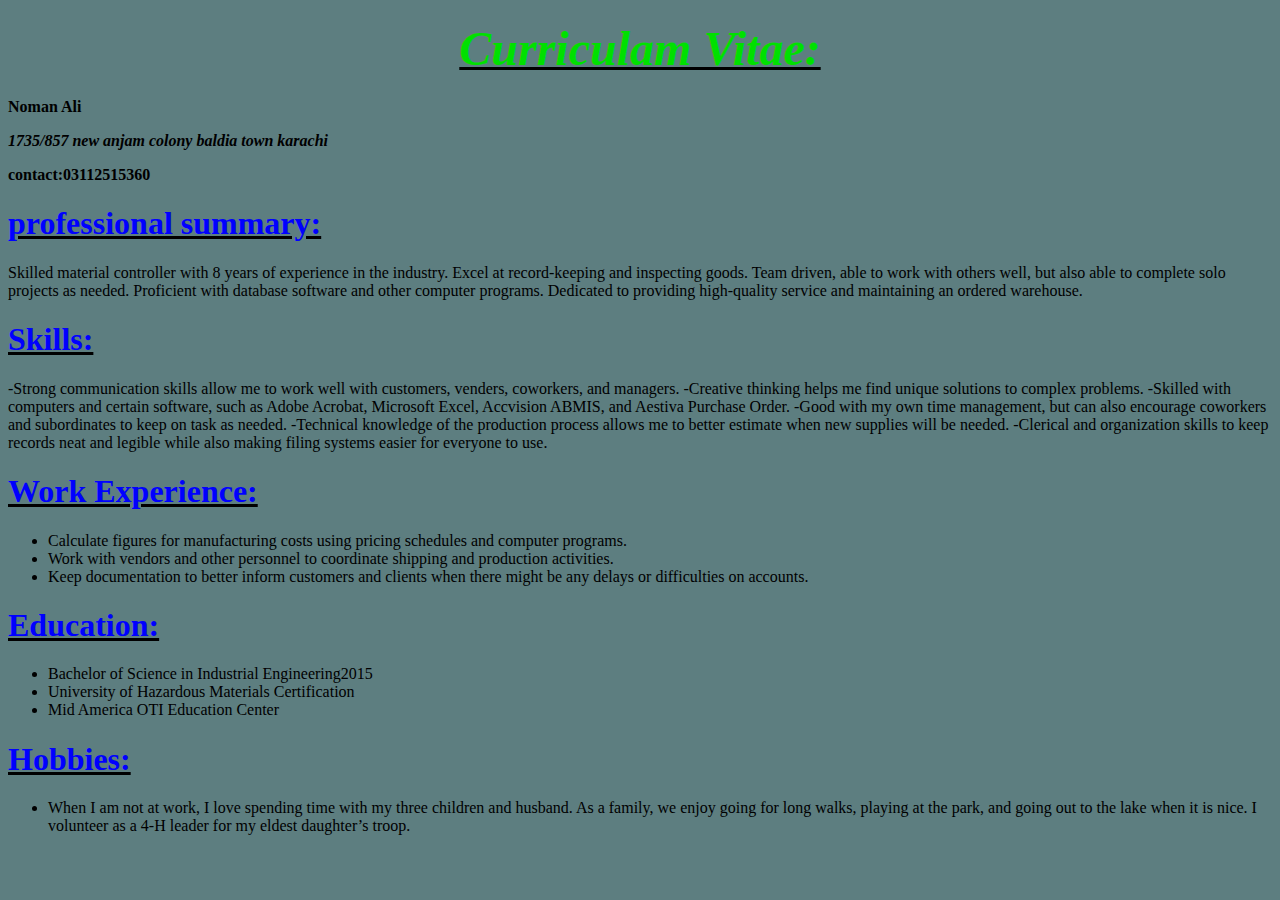
==== index.html @ ff33319a "Add files via upload" ====
<!DOCTYPE html>
<html lang="en">
<head>
    <title>CV</title>
</head>
<body style="background-color:rgb(93, 126, 128);"
  <br></body>  <center><h1><u><i><font color="violent"><font size="24">Curriculam Vitae:</font></font></i></u></h1>
 </center>
 <P><b>Noman Ali</b></P>
 <b><address>1735/857 new anjam colony  baldia town karachi</address></b>   
<b><P>contact:03112515360</P></b>
<h1><u><font color="blue">professional summary:</font></u></h1>
Skilled material controller with 8 years of experience in the industry. Excel at record-keeping and inspecting goods. Team driven, able to work with others well, but also able to complete solo projects as needed. Proficient with database software and other computer programs. Dedicated to providing high-quality service and maintaining an ordered warehouse.
<h1><u><font color="blue">Skills:</font></u></h1>
-Strong communication skills allow me to work well with customers, venders, coworkers, and managers. -Creative thinking helps me find unique solutions to complex problems. -Skilled with computers and certain software, such as Adobe Acrobat, Microsoft Excel, Accvision ABMIS, and Aestiva Purchase Order. -Good with my own time management, but can also encourage coworkers and subordinates to keep on task as needed. -Technical knowledge of the production process allows me to better estimate when new supplies will be needed. -Clerical and organization skills to keep records neat and legible while also making filing systems easier for everyone to use.
<h1><u><font color="blue">Work Experience:</font></u></h1>
<ul><li>Calculate figures for manufacturing costs using pricing schedules and computer programs.</li>
<li>Work with vendors and other personnel to coordinate shipping and production activities.</li>
<li>Keep documentation to better inform customers and clients when there might be any delays or difficulties on accounts.</li>
</ul>
<h1><u><font color="blue">Education:</font></u></h1>
<ul>
<li>Bachelor of Science in Industrial Engineering2015</li>
<li>University of Hazardous Materials Certification</li>
<li>Mid America OTI Education Center</li>
</ul>
<h1><u><font color="blue">Hobbies:</font></u></h1>
<ul><li>When I am not at work, I love spending time with my three children and husband. As a family, we enjoy going for long walks, playing at the park, and going out to the lake when it is nice. I volunteer as a 4-H leader for my eldest daughter’s troop.</li></ul>
</body>
</html>
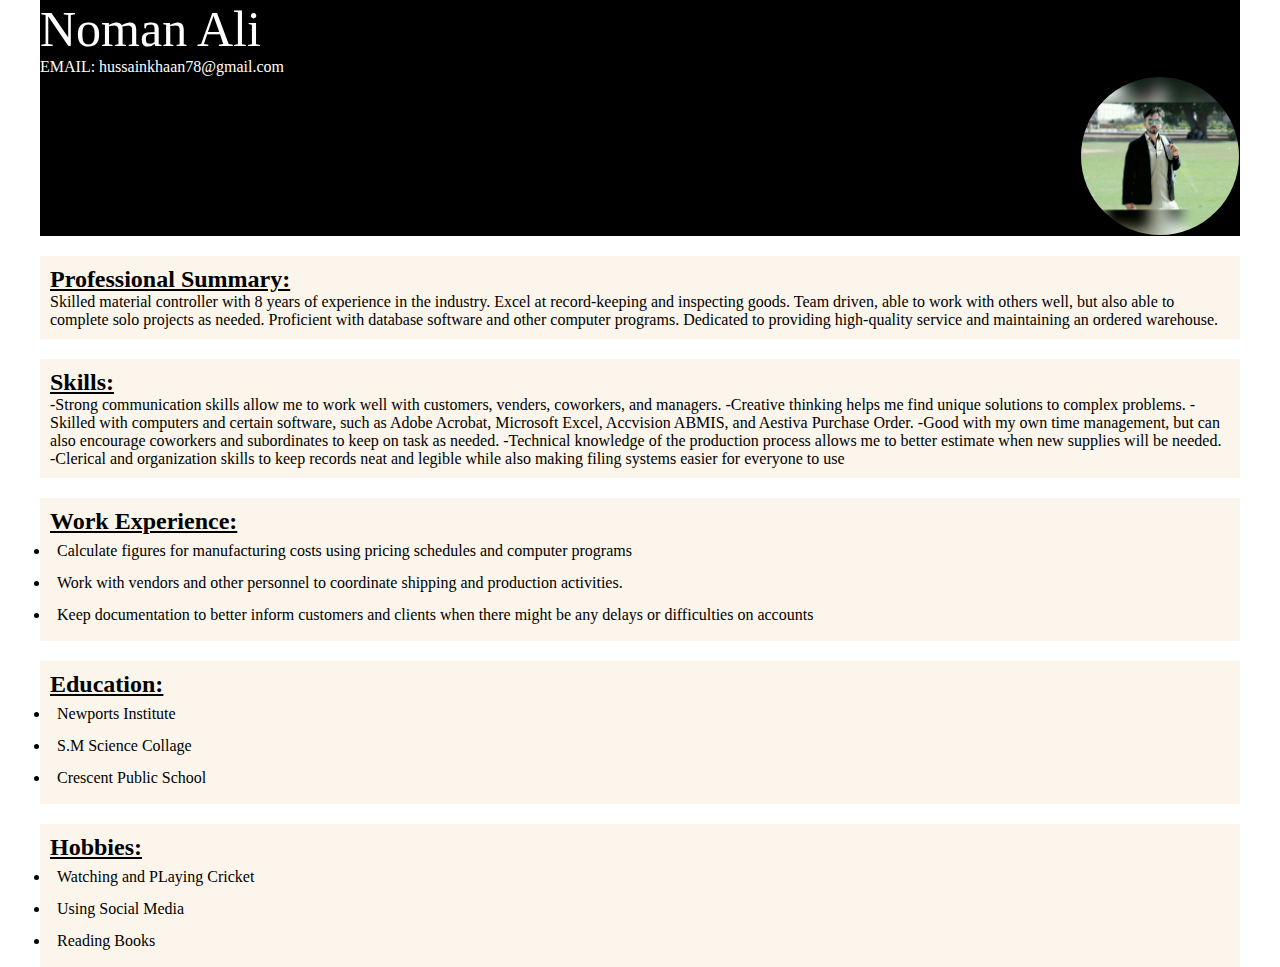
==== commit 7df1aa14: "new" ====
--- a/index.html
+++ b/index.html
@@ -1,30 +1,103 @@
 <!DOCTYPE html>
 <html lang="en">
+
 <head>
-    <title>CV</title>
+    <meta charset="UTF-8">
+    <meta name="viewport" content="width=device-width, initial-scale=1.0">
+    <link rel="stylesheet" href="./style.css">
+    <title>Curriculum Vitae</title>
 </head>
-<body style="background-color:rgb(93, 126, 128);"
-  <br></body>  <center><h1><u><i><font color="violent"><font size="24">Curriculam Vitae:</font></font></i></u></h1>
- </center>
- <P><b>Noman Ali</b></P>
- <b><address>1735/857 new anjam colony  baldia town karachi</address></b>   
-<b><P>contact:03112515360</P></b>
-<h1><u><font color="blue">professional summary:</font></u></h1>
-Skilled material controller with 8 years of experience in the industry. Excel at record-keeping and inspecting goods. Team driven, able to work with others well, but also able to complete solo projects as needed. Proficient with database software and other computer programs. Dedicated to providing high-quality service and maintaining an ordered warehouse.
-<h1><u><font color="blue">Skills:</font></u></h1>
--Strong communication skills allow me to work well with customers, venders, coworkers, and managers. -Creative thinking helps me find unique solutions to complex problems. -Skilled with computers and certain software, such as Adobe Acrobat, Microsoft Excel, Accvision ABMIS, and Aestiva Purchase Order. -Good with my own time management, but can also encourage coworkers and subordinates to keep on task as needed. -Technical knowledge of the production process allows me to better estimate when new supplies will be needed. -Clerical and organization skills to keep records neat and legible while also making filing systems easier for everyone to use.
-<h1><u><font color="blue">Work Experience:</font></u></h1>
-<ul><li>Calculate figures for manufacturing costs using pricing schedules and computer programs.</li>
-<li>Work with vendors and other personnel to coordinate shipping and production activities.</li>
-<li>Keep documentation to better inform customers and clients when there might be any delays or difficulties on accounts.</li>
-</ul>
-<h1><u><font color="blue">Education:</font></u></h1>
-<ul>
-<li>Bachelor of Science in Industrial Engineering2015</li>
-<li>University of Hazardous Materials Certification</li>
-<li>Mid America OTI Education Center</li>
-</ul>
-<h1><u><font color="blue">Hobbies:</font></u></h1>
-<ul><li>When I am not at work, I love spending time with my three children and husband. As a family, we enjoy going for long walks, playing at the park, and going out to the lake when it is nice. I volunteer as a 4-H leader for my eldest daughter’s troop.</li></ul>
+
+<body>
+    <section>
+        <div class="container">
+            <div class="abc">
+                <div class="name">
+                    <p>Noman Ali</p>
+                    <span>EMAIL: hussainkhaan78@gmail.com</span>
+                </div>
+                <div>
+
+                    <img src="./SnapPic Collage_201711295741169.jpg" class="pic" alt="">
+
+
+                </div>
+                <div class="clear"></div>
+            </div>
+        </div>
+    </section>
+    <section>
+        <div class="container">
+            <div class="summary">
+                <h2>Professional Summary:</h2>
+                <p>Skilled material controller with 8 years of experience in the industry. Excel at record-keeping and
+                    inspecting goods. Team driven, able to work with others well, but also able to complete solo
+                    projects as needed. Proficient with database software and other computer programs. Dedicated to
+                    providing high-quality service and maintaining an ordered warehouse.</p>
+            </div>
+            <div class="clear"></div>
+        </div>
+    </section>
+
+    <section>
+        <div class="container">
+            <div class="skills">
+                <h2>Skills:</h2>
+                <p>-Strong communication skills allow me to work well with customers, venders, coworkers, and managers.
+                    -Creative thinking helps me find unique solutions to complex problems. -Skilled with computers and
+                    certain software, such as Adobe Acrobat, Microsoft Excel, Accvision ABMIS, and Aestiva Purchase
+                    Order. -Good with my own time management, but can also encourage coworkers and subordinates to keep
+                    on task as needed. -Technical knowledge of the production process allows me to better estimate when
+                    new supplies will be needed. -Clerical and organization skills to keep records neat and legible
+                    while also making filing systems easier for everyone to use</p>
+            </div>
+            <div class="clear"></div>
+        </div>
+    </section>
+
+    <section>
+        <div class="container">
+            <div class="work">
+                <h2>Work Experience:</h2>
+                <ul>
+                    <li>Calculate figures for manufacturing costs using pricing schedules and computer programs</li>
+                    <li>Work with vendors and other personnel to coordinate shipping and production activities.</li>
+                    <li>Keep documentation to better inform customers and clients when there might be any delays or difficulties on accounts</li>
+                </ul>
+            </div>
+            <div class="clear"></div>
+        </div>
+    </section>
+
+    <section>
+        <div class="container">
+            <div class="education">
+                <h2>Education:</h2>
+                <ul>
+                    <li>Newports Institute</li>
+                    <li>S.M Science Collage</li>
+                    <li>Crescent Public School</li>
+                </ul>
+            </div>
+            <div class="clear"></div>
+        </div>
+    </section>
+
+    <section>
+        <div class="container">
+            <div class="hobbies">
+                <h2>Hobbies:</h2>
+                <ul>
+                    <li>Watching and PLaying Cricket</li>
+                    <li>Using Social Media </li>
+                    <li>Reading Books</li>
+                </ul>
+            </div>
+            <div class="clear"></div>
+        </div>
+    </section>
+
+
 </body>
+
 </html>--- a/style.css
+++ b/style.css
@@ -0,0 +1,93 @@
+*{
+    margin: 0;
+    padding: 0;
+    box-sizing: border-box;
+}
+.clear{
+    clear: both;
+}
+.container{
+    width: 1200px;
+    max-width: 100%;
+    margin: 0 auto;
+}
+.name{
+    width: 40%;
+    /* margin-top: 30px; */
+    /* border: 1px solid black; */
+    padding: 30px 0;
+    display: inline ;
+        
+}
+.pic{
+    width: 160px;
+    height: 160px;
+    border-radius: 100%;
+    border: 1px solid black;
+    float: right;
+    
+}
+.logo{
+    width: 60%;
+    border: 1px solid black;
+    padding: 30px 0;
+}
+.name p{
+    font-size: 50px;
+    color: white;
+}
+.name span{
+    color: white;
+}
+.abc{
+    background-color: black;
+}
+.summary{
+    margin-top: 20px;
+    padding: 10px;
+    background-color: rgb(251, 245, 235);
+}
+.summary h2{
+    text-decoration: underline;
+}
+.skills{
+    margin-top: 20px;
+    padding: 10px;
+    background-color: rgb(251, 245, 235);
+}
+.skills h2{
+    text-decoration: underline;
+}
+.work{
+    margin-top: 20px;
+    padding: 10px;
+    background-color: rgb(251, 245, 235);
+}
+.work h2{
+    text-decoration: underline;
+}
+.work ul li{
+    padding: 7px;
+}
+.education{
+    margin-top: 20px;
+    padding: 10px;
+    background-color: rgb(251, 245, 235);
+}
+.education h2{
+    text-decoration: underline;
+}
+.education ul li{
+    padding: 7px;
+}
+.hobbies{
+    margin-top: 20px;
+    padding: 10px;
+    background-color: rgb(251, 245, 235);
+}
+.hobbies h2{
+    text-decoration: underline;
+}
+.hobbies ul li{
+    padding: 7px;
+}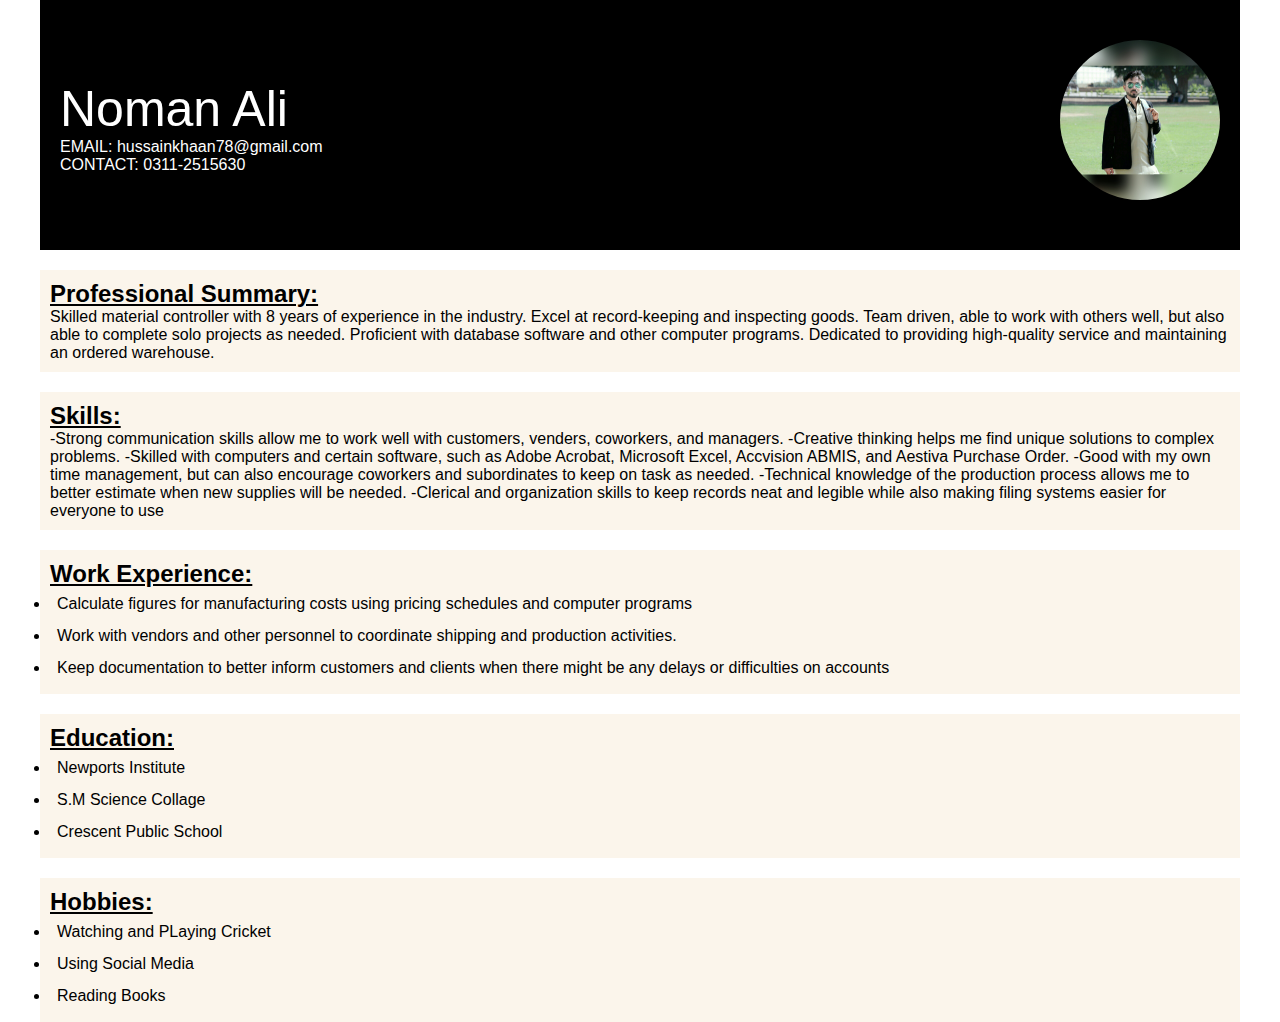
==== commit a89f8d4a: "work" ====
--- a/index.html
+++ b/index.html
@@ -14,13 +14,11 @@
             <div class="abc">
                 <div class="name">
                     <p>Noman Ali</p>
-                    <span>EMAIL: hussainkhaan78@gmail.com</span>
+                    <span>EMAIL: hussainkhaan78@gmail.com</span><br>
+                    <span>CONTACT: 0311-2515630</span>
                 </div>
-                <div>
-
+                <div class="profile">
                     <img src="./SnapPic Collage_201711295741169.jpg" class="pic" alt="">
-
-
                 </div>
                 <div class="clear"></div>
             </div>
@@ -62,7 +60,8 @@
                 <ul>
                     <li>Calculate figures for manufacturing costs using pricing schedules and computer programs</li>
                     <li>Work with vendors and other personnel to coordinate shipping and production activities.</li>
-                    <li>Keep documentation to better inform customers and clients when there might be any delays or difficulties on accounts</li>
+                    <li>Keep documentation to better inform customers and clients when there might be any delays or
+                        difficulties on accounts</li>
                 </ul>
             </div>
             <div class="clear"></div>
--- a/style.css
+++ b/style.css
@@ -2,6 +2,7 @@
     margin: 0;
     padding: 0;
     box-sizing: border-box;
+    font-family: 'Segoe UI', Tahoma, Verdana, sans-serif;
 }
 .clear{
     clear: both;
@@ -13,19 +14,23 @@
 }
 .name{
     width: 40%;
-    /* margin-top: 30px; */
-    /* border: 1px solid black; */
-    padding: 30px 0;
-    display: inline ;
-        
+    float: left;
+    padding-top: 80px;
+    padding-left: 20px;
 }
+.profile{
+    width: 60%;
+    max-width: 100%;
+    float: left;
+}
+
 .pic{
+    margin-top: 40px;
+    margin-right: 20px;
     width: 160px;
     height: 160px;
     border-radius: 100%;
-    border: 1px solid black;
     float: right;
-    
 }
 .logo{
     width: 60%;
@@ -41,6 +46,7 @@
 }
 .abc{
     background-color: black;
+    height: 250px;
 }
 .summary{
     margin-top: 20px;
@@ -68,6 +74,7 @@
 }
 .work ul li{
     padding: 7px;
+    
 }
 .education{
     margin-top: 20px;
